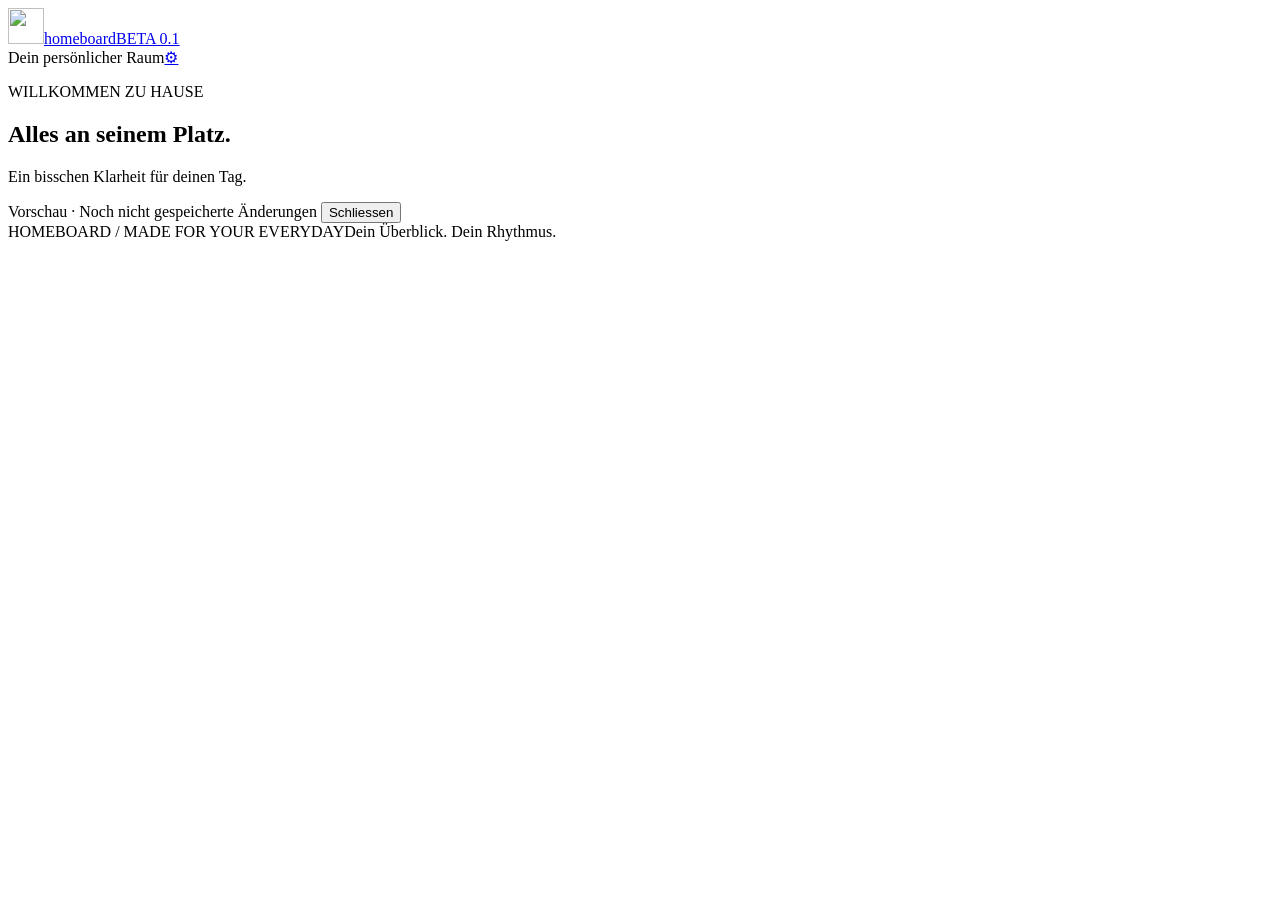
==== web/index.html @ 9a6582b0 "Implement Homeboard 0.1 beta with embedded dashboard and Windows installer" ====
<!doctype html><html lang="de"><head><meta charset="utf-8"><meta name="viewport" content="width=device-width,initial-scale=1"><meta name="color-scheme" content="dark light"><title>Homeboard · Dein Überblick</title><link rel="icon" href="/assets/logo.svg" type="image/svg+xml"><link rel="stylesheet" href="/assets/style.css"><script type="module" src="/assets/dashboard.js"></script></head><body class="dashboard-page"><div class="ambient"></div><header class="topbar"><a class="brand" href="/"><img src="/assets/logo.svg" alt="" width="36" height="36"><span>homeboard<span class="beta">BETA 0.1</span></span></a><div class="top-actions"><span class="local-badge"><i></i>Dein persönlicher Raum</span><a class="icon-button" href="/edit" title="Dashboard bearbeiten" aria-label="Dashboard bearbeiten">⚙</a></div></header><main class="dashboard-shell"><section class="intro"><div><p class="eyebrow" id="greeting">WILLKOMMEN ZU HAUSE</p><h1>Alles an seinem Platz<span class="accent">.</span></h1><p class="subtitle">Ein bisschen Klarheit für deinen Tag.</p></div><span class="today-pill" id="today"></span></section><div id="preview-banner" class="notice hidden">Vorschau · Noch nicht gespeicherte Änderungen <button id="close-preview">Schliessen</button></div><div id="board" class="board" aria-label="Deine Widgets"></div><div id="page-error" class="notice hidden" role="alert"></div><footer class="dashboard-footer"><span>HOMEBOARD <span class="accent">/</span> MADE FOR YOUR EVERYDAY</span><span>Dein Überblick. Dein Rhythmus.</span></footer></main></body></html>
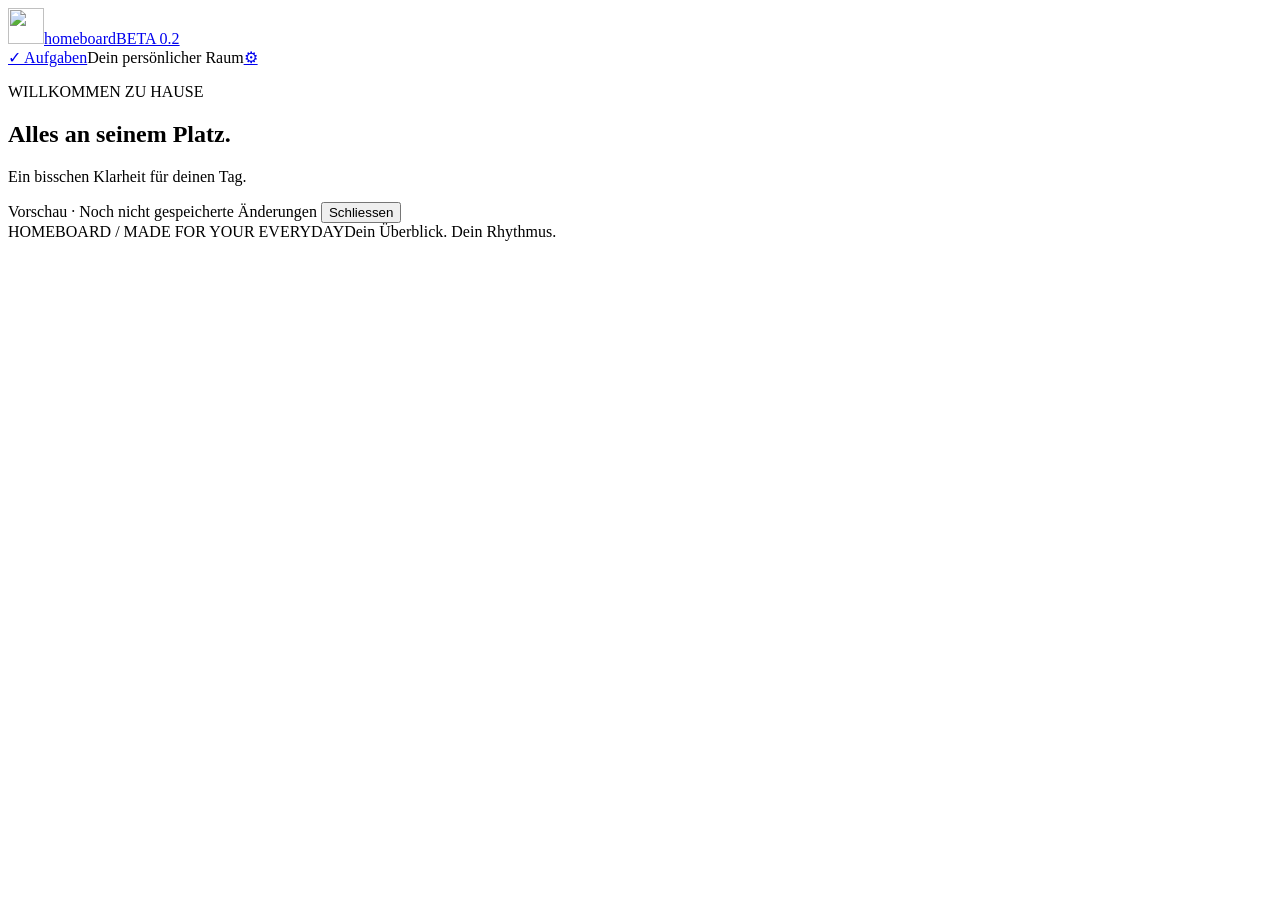
==== commit 33778f7c: "Add local task workspace with eleven views, rich task management and migration" ====
--- a/web/index.html
+++ b/web/index.html
@@ -1 +1 @@
-<!doctype html><html lang="de"><head><meta charset="utf-8"><meta name="viewport" content="width=device-width,initial-scale=1"><meta name="color-scheme" content="dark light"><title>Homeboard · Dein Überblick</title><link rel="icon" href="/assets/logo.svg" type="image/svg+xml"><link rel="stylesheet" href="/assets/style.css"><script type="module" src="/assets/dashboard.js"></script></head><body class="dashboard-page"><div class="ambient"></div><header class="topbar"><a class="brand" href="/"><img src="/assets/logo.svg" alt="" width="36" height="36"><span>homeboard<span class="beta">BETA 0.1</span></span></a><div class="top-actions"><span class="local-badge"><i></i>Dein persönlicher Raum</span><a class="icon-button" href="/edit" title="Dashboard bearbeiten" aria-label="Dashboard bearbeiten">⚙</a></div></header><main class="dashboard-shell"><section class="intro"><div><p class="eyebrow" id="greeting">WILLKOMMEN ZU HAUSE</p><h1>Alles an seinem Platz<span class="accent">.</span></h1><p class="subtitle">Ein bisschen Klarheit für deinen Tag.</p></div><span class="today-pill" id="today"></span></section><div id="preview-banner" class="notice hidden">Vorschau · Noch nicht gespeicherte Änderungen <button id="close-preview">Schliessen</button></div><div id="board" class="board" aria-label="Deine Widgets"></div><div id="page-error" class="notice hidden" role="alert"></div><footer class="dashboard-footer"><span>HOMEBOARD <span class="accent">/</span> MADE FOR YOUR EVERYDAY</span><span>Dein Überblick. Dein Rhythmus.</span></footer></main></body></html>
+<!doctype html><html lang="de"><head><meta charset="utf-8"><meta name="viewport" content="width=device-width,initial-scale=1"><meta name="color-scheme" content="dark light"><title>Homeboard · Dein Überblick</title><link rel="icon" href="/assets/logo.svg" type="image/svg+xml"><link rel="stylesheet" href="/assets/style.css"><link rel="stylesheet" href="/assets/tasks.css"><script type="module" src="/assets/dashboard.js"></script></head><body class="dashboard-page"><div class="ambient"></div><header class="topbar"><a class="brand" href="/"><img src="/assets/logo.svg" alt="" width="36" height="36"><span>homeboard<span class="beta">BETA 0.2</span></span></a><div class="top-actions"><a class="button secondary" href="/tasks">✓ Aufgaben</a><span class="local-badge"><i></i>Dein persönlicher Raum</span><a class="icon-button" href="/edit" title="Dashboard bearbeiten" aria-label="Dashboard bearbeiten">⚙</a></div></header><main class="dashboard-shell"><section class="intro"><div><p class="eyebrow" id="greeting">WILLKOMMEN ZU HAUSE</p><h1>Alles an seinem Platz<span class="accent">.</span></h1><p class="subtitle">Ein bisschen Klarheit für deinen Tag.</p></div><span class="today-pill" id="today"></span></section><div id="preview-banner" class="notice hidden">Vorschau · Noch nicht gespeicherte Änderungen <button id="close-preview">Schliessen</button></div><div id="board" class="board" aria-label="Deine Widgets"></div><div id="page-error" class="notice hidden" role="alert"></div><footer class="dashboard-footer"><span>HOMEBOARD <span class="accent">/</span> MADE FOR YOUR EVERYDAY</span><span>Dein Überblick. Dein Rhythmus.</span></footer></main></body></html>
